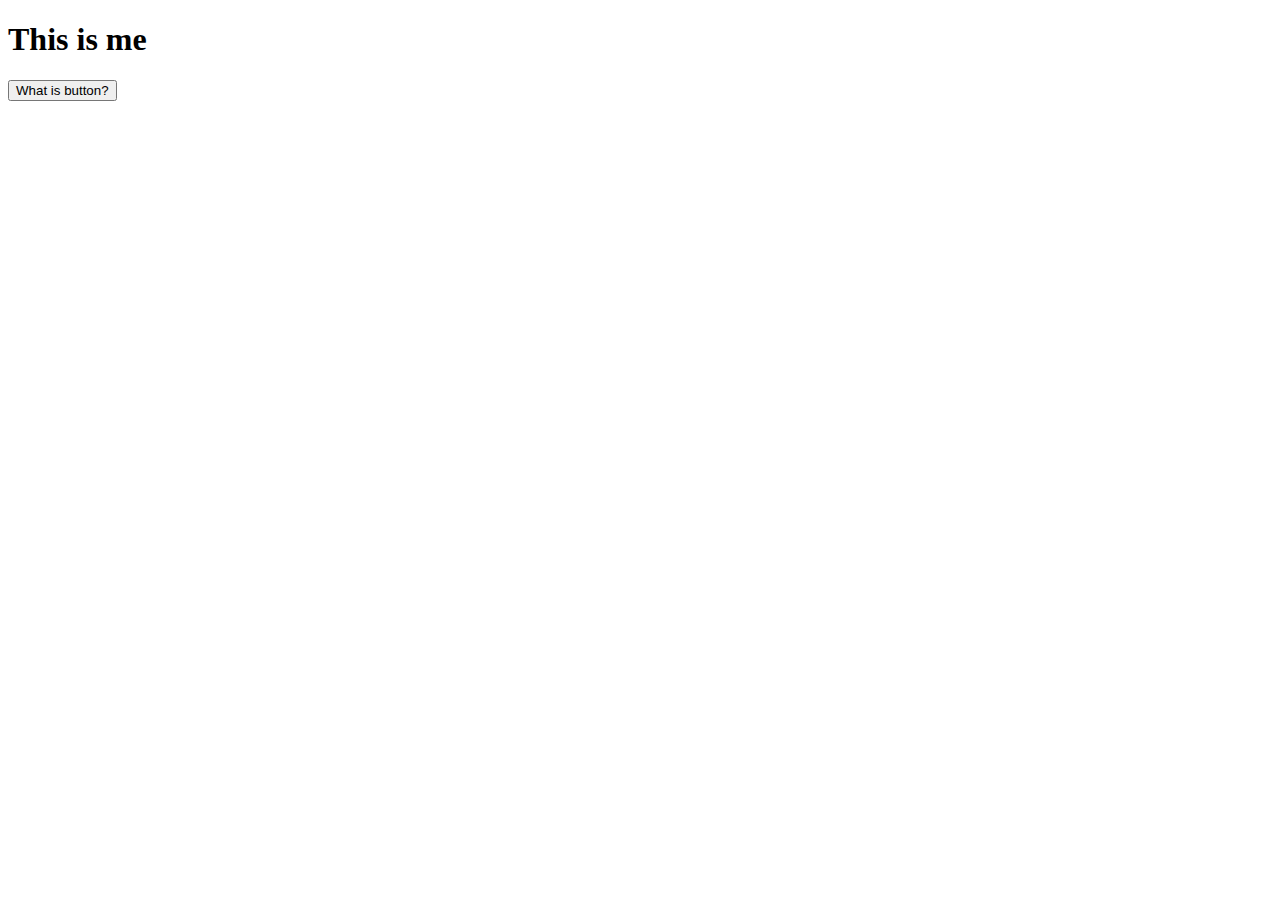
==== jjj.html @ decb1506 "add new" ====
<!DOCTYPE html>
<html lang="en">
<head>
    <meta charset="UTF-8">
    <meta http-equiv="X-UA-Compatible" content="IE=edge">
    <meta name="viewport" content="width=device-width, initial-scale=1.0">
    <title>Document</title>
</head>
<body>
    <h1>This is me</h1>
    <button>What is button?</button>
</body>
</html>
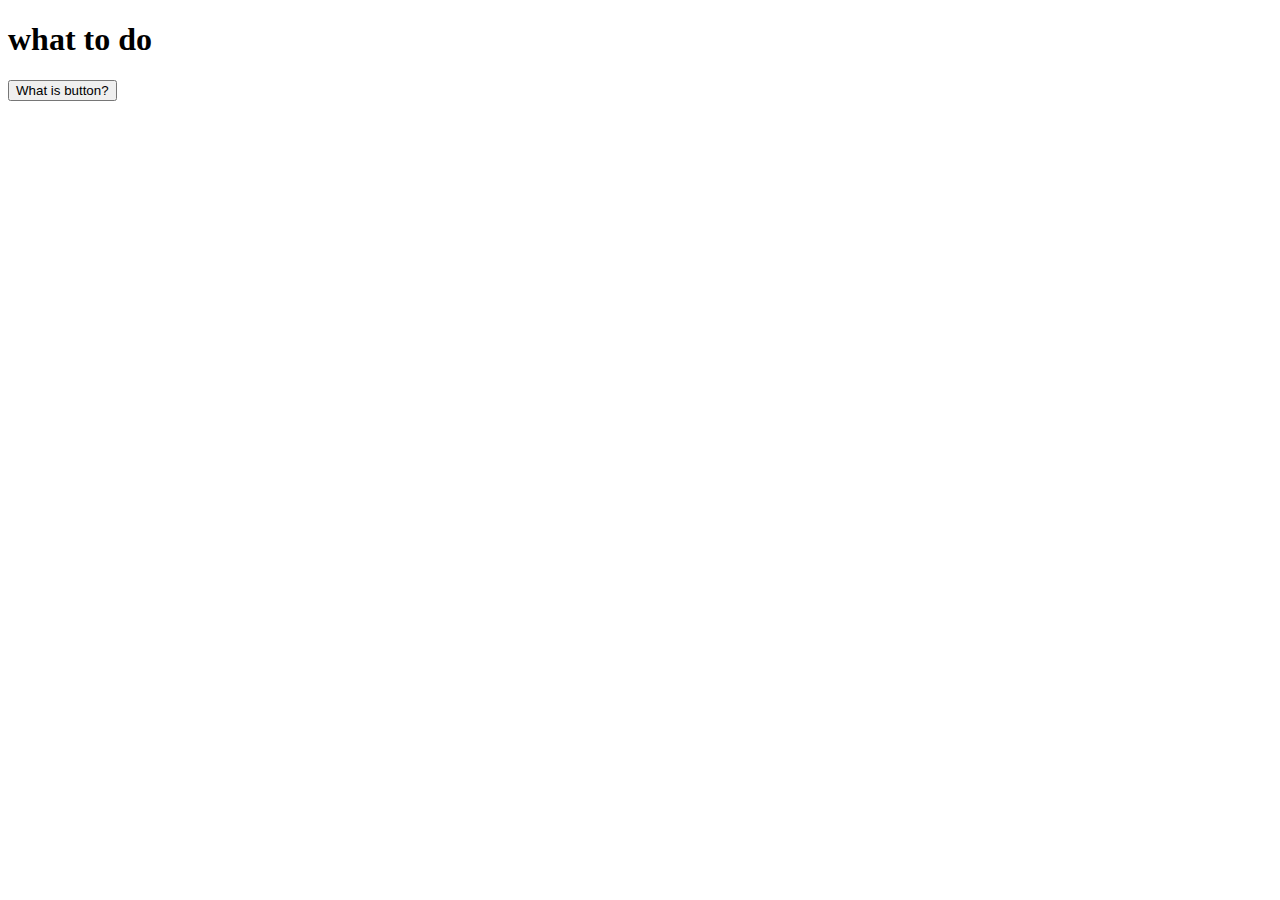
==== commit 69311878: "add new" ====
--- a/jjj.html
+++ b/jjj.html
@@ -7,7 +7,7 @@
     <title>Document</title>
 </head>
 <body>
-    <h1>This is me</h1>
+    <h1>what to do</h1>
     <button>What is button?</button>
 </body>
 </html>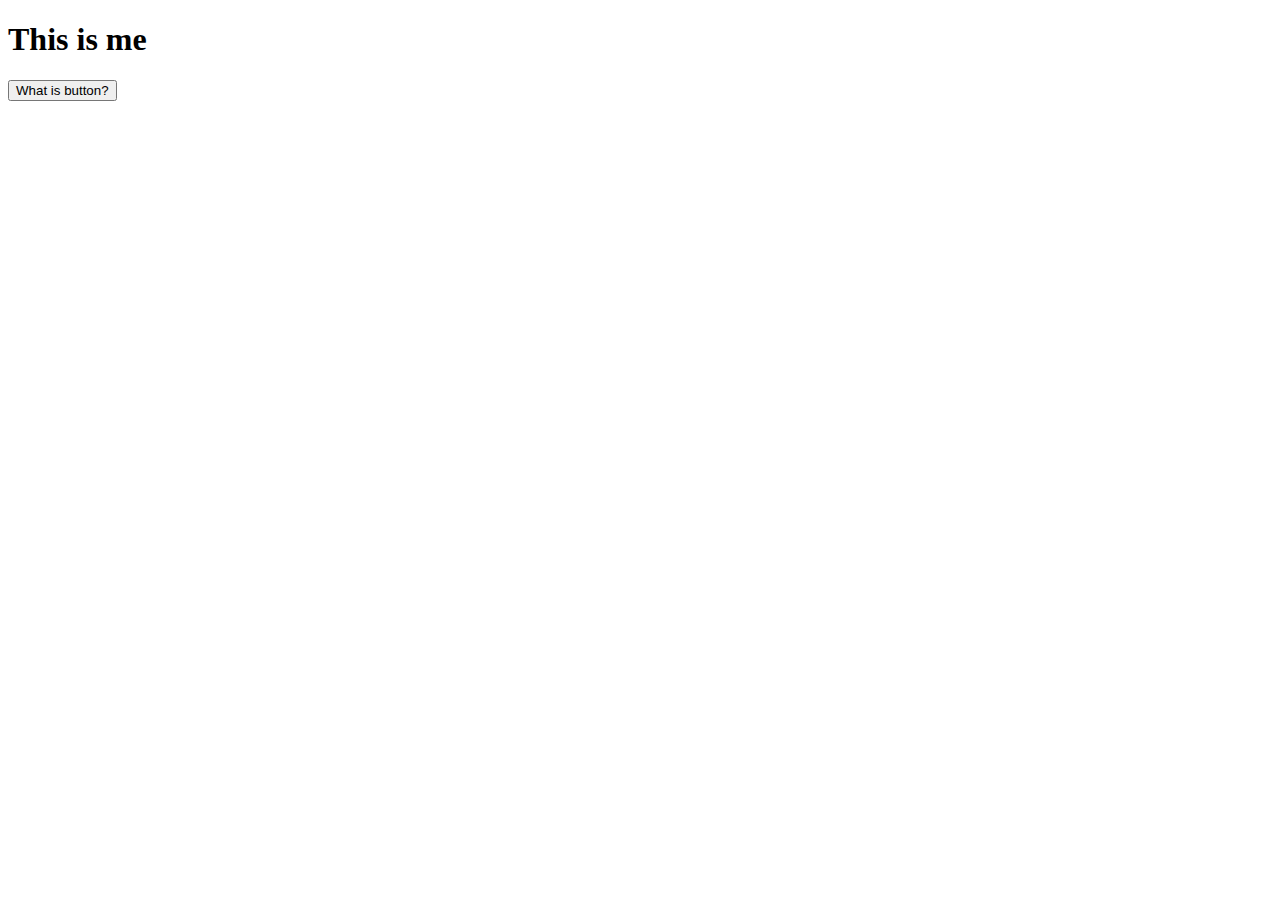
==== commit 63ff6403: "all are going over the head" ====
--- a/jjj.html
+++ b/jjj.html
@@ -7,7 +7,7 @@
     <title>Document</title>
 </head>
 <body>
-    <h1>what to do</h1>
+    <h1>This is me</h1>
     <button>What is button?</button>
 </body>
 </html>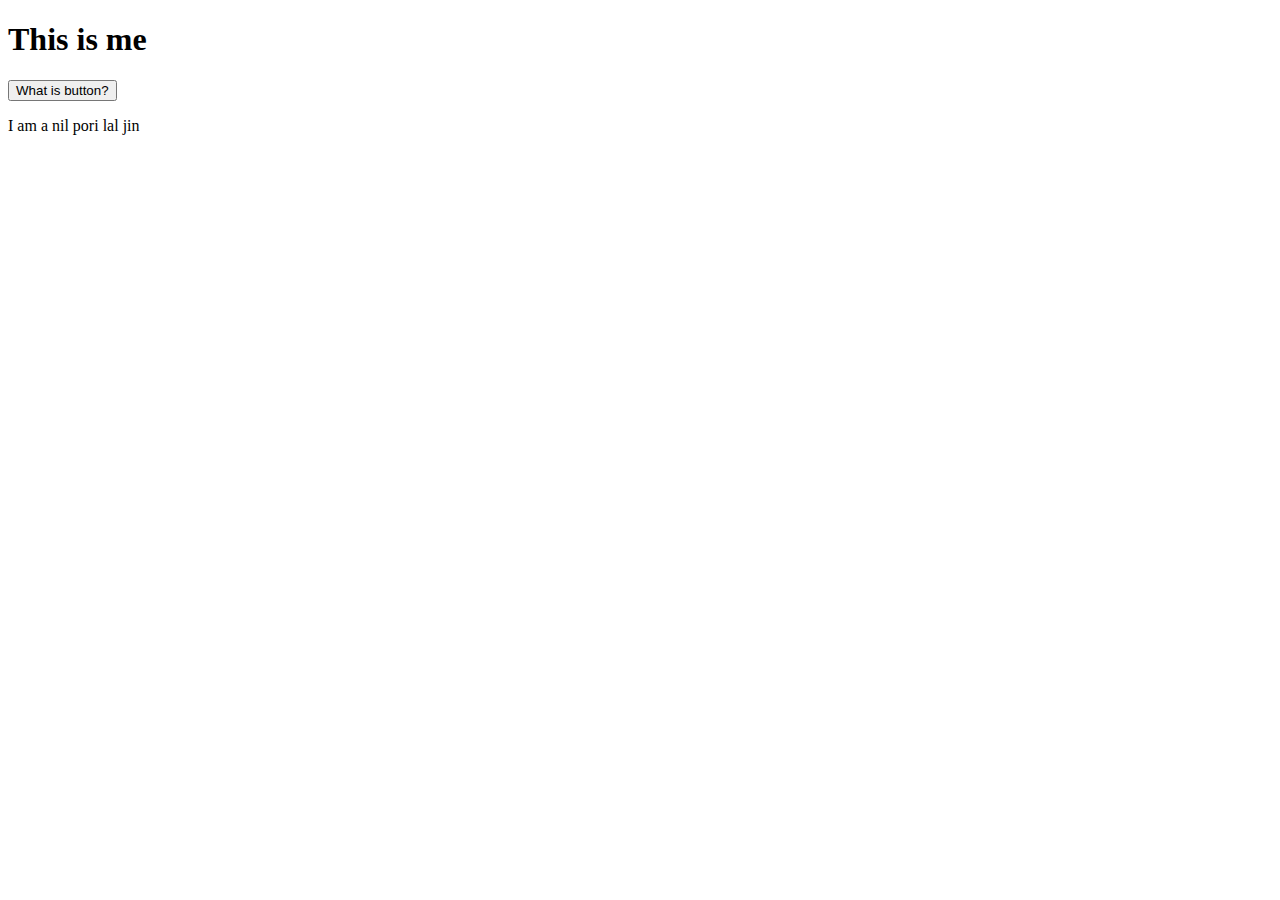
==== commit 57e5ddd1: "jjjjjjjjjjjjjjj" ====
--- a/jjj.html
+++ b/jjj.html
@@ -9,5 +9,6 @@
 <body>
     <h1>This is me</h1>
     <button>What is button?</button>
+    <p>I am a nil pori lal jin</p>
 </body>
 </html>